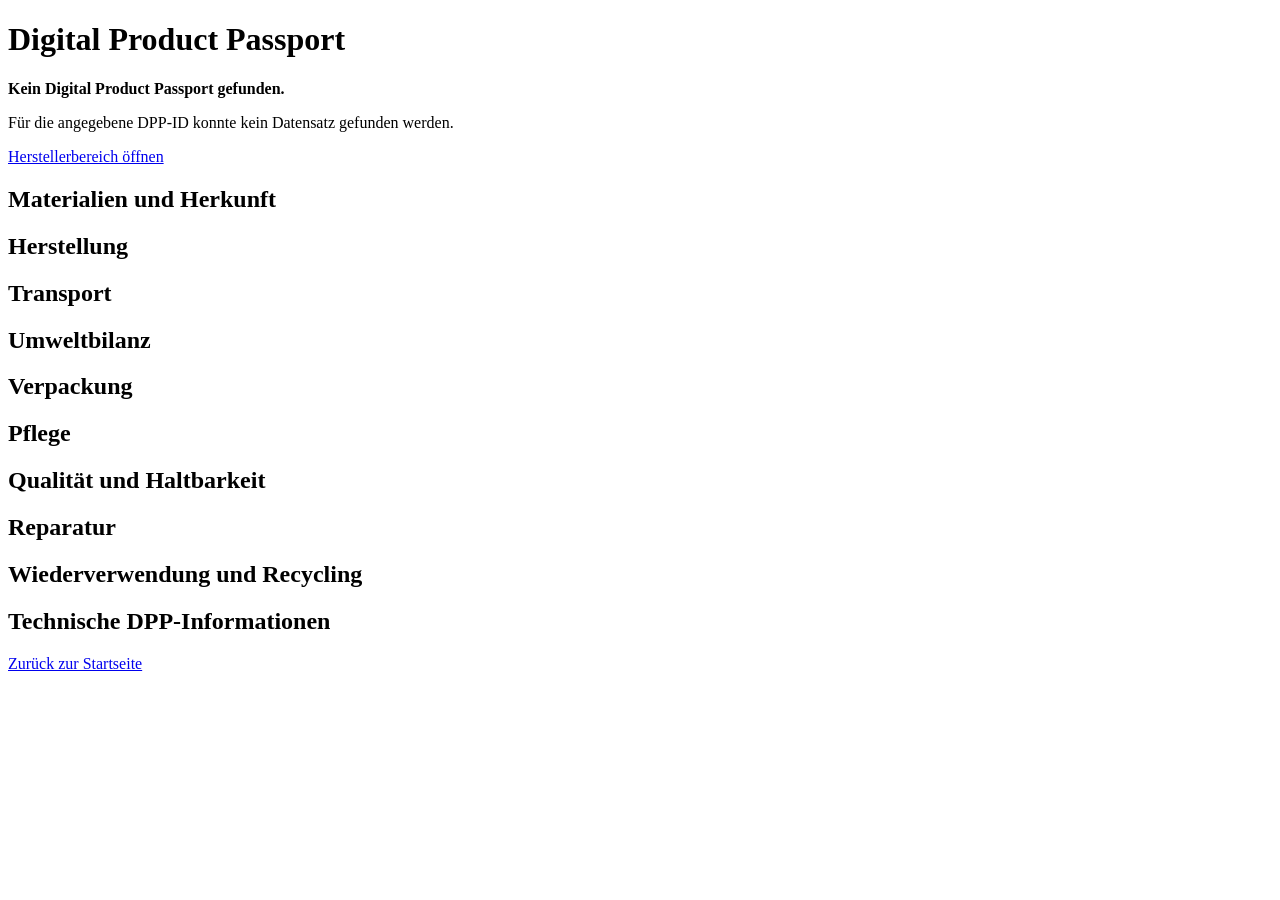
==== product.html @ 451f061b "Initial DPP demonstrator" ====
<!DOCTYPE html>
<html lang="de">

<head>
    <meta charset="UTF-8">
    <meta name="viewport" content="width=device-width, initial-scale=1.0">

    <title>Digital Product Passport</title>
</head>

<body>

    <h1>Digital Product Passport</h1>

    <div id="dppStatus">
        Produktpass wird geladen...
    </div>


    <section id="productOverview">
    </section>


    <section>
        <h2>Materialien und Herkunft</h2>
        <div id="materials"></div>
    </section>


    <section>
        <h2>Herstellung</h2>
        <div id="production"></div>
    </section>


    <section>
        <h2>Transport</h2>
        <div id="transport"></div>
    </section>


    <section>
        <h2>Umweltbilanz</h2>
        <div id="environmentalBalance"></div>
    </section>


    <section>
        <h2>Verpackung</h2>
        <div id="packaging"></div>
    </section>


    <section>
        <h2>Pflege</h2>
        <div id="care"></div>
    </section>


    <section>
        <h2>Qualität und Haltbarkeit</h2>
        <div id="durability"></div>
    </section>


    <section>
        <h2>Reparatur</h2>
        <div id="repair"></div>
    </section>


    <section>
        <h2>Wiederverwendung und Recycling</h2>
        <div id="circularity"></div>
    </section>


    <section>
        <h2>Technische DPP-Informationen</h2>
        <div id="technicalInformation"></div>
    </section>


    <p>
        <a href="index.html">
            Zurück zur Startseite
        </a>
    </p>


    <script src="js/supabase-config.js"></script>
    <script src="js/product.js"></script>

</body>

</html>
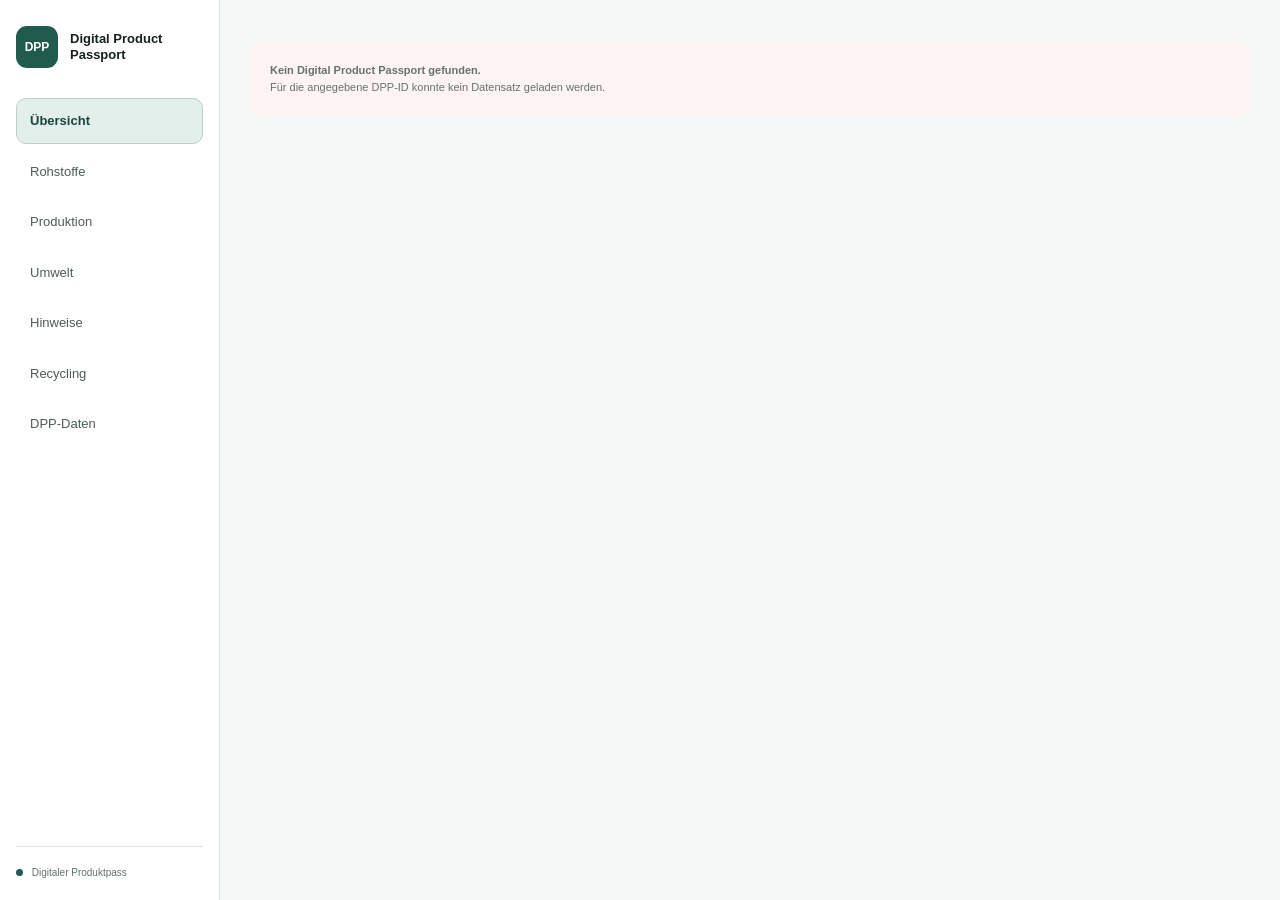
==== commit fd7e9aec: "Redesign DPP manufacturer and product pages" ====
--- a/product.html
+++ b/product.html
@@ -2,94 +2,470 @@
 <html lang="de">
 
 <head>
+
     <meta charset="UTF-8">
-    <meta name="viewport" content="width=device-width, initial-scale=1.0">
-
-    <title>Digital Product Passport</title>
+
+    <meta
+        name="viewport"
+        content="width=device-width, initial-scale=1.0"
+    >
+
+    <title>
+        Digital Product Passport
+    </title>
+
+    <link
+        rel="stylesheet"
+        href="css/product.css"
+    >
+
 </head>
 
+
 <body>
 
-    <h1>Digital Product Passport</h1>
-
-    <div id="dppStatus">
-        Produktpass wird geladen...
-    </div>
-
-
-    <section id="productOverview">
-    </section>
-
-
-    <section>
-        <h2>Materialien und Herkunft</h2>
-        <div id="materials"></div>
-    </section>
-
-
-    <section>
-        <h2>Herstellung</h2>
-        <div id="production"></div>
-    </section>
-
-
-    <section>
-        <h2>Transport</h2>
-        <div id="transport"></div>
-    </section>
-
-
-    <section>
-        <h2>Umweltbilanz</h2>
-        <div id="environmentalBalance"></div>
-    </section>
-
-
-    <section>
-        <h2>Verpackung</h2>
-        <div id="packaging"></div>
-    </section>
-
-
-    <section>
-        <h2>Pflege</h2>
-        <div id="care"></div>
-    </section>
-
-
-    <section>
-        <h2>Qualität und Haltbarkeit</h2>
-        <div id="durability"></div>
-    </section>
-
-
-    <section>
-        <h2>Reparatur</h2>
-        <div id="repair"></div>
-    </section>
-
-
-    <section>
-        <h2>Wiederverwendung und Recycling</h2>
-        <div id="circularity"></div>
-    </section>
-
-
-    <section>
-        <h2>Technische DPP-Informationen</h2>
-        <div id="technicalInformation"></div>
-    </section>
-
-
-    <p>
-        <a href="index.html">
-            Zurück zur Startseite
-        </a>
-    </p>
-
-
-    <script src="js/supabase-config.js"></script>
-    <script src="js/product.js"></script>
+
+<div class="dpp-app">
+
+
+    <!-- ==================================================
+         NAVIGATION
+    ================================================== -->
+
+    <aside class="sidebar">
+
+
+        <div class="sidebar-brand">
+
+            <div class="brand-logo">
+                DPP
+            </div>
+
+            <div>
+
+                <div class="brand-name">
+                    Digital Product
+                </div>
+
+                <div class="brand-name">
+                    Passport
+                </div>
+
+            </div>
+
+        </div>
+
+
+        <nav class="sidebar-navigation">
+
+
+            <button
+                type="button"
+                class="nav-item active"
+                data-panel="overviewPanel"
+            >
+                Übersicht
+            </button>
+
+
+            <button
+                type="button"
+                class="nav-item"
+                data-panel="materialsPanel"
+            >
+                Rohstoffe
+            </button>
+
+
+            <button
+                type="button"
+                class="nav-item"
+                data-panel="productionPanel"
+            >
+                Produktion
+            </button>
+
+
+            <button
+                type="button"
+                class="nav-item"
+                data-panel="environmentPanel"
+            >
+                Umwelt
+            </button>
+
+
+            <button
+                type="button"
+                class="nav-item"
+                data-panel="informationPanel"
+            >
+                Hinweise
+            </button>
+
+
+            <button
+                type="button"
+                class="nav-item"
+                data-panel="circularityPanel"
+            >
+                Recycling
+            </button>
+
+
+            <button
+                type="button"
+                class="nav-item"
+                data-panel="technicalPanel"
+            >
+                DPP-Daten
+            </button>
+
+
+        </nav>
+
+
+        <div class="sidebar-footer">
+
+            <span class="status-dot"></span>
+
+            Digitaler Produktpass
+
+        </div>
+
+
+    </aside>
+
+
+
+    <!-- ==================================================
+         HAUPTBEREICH
+    ================================================== -->
+
+    <main class="main-content">
+
+
+        <div
+            id="dppStatus"
+            class="dpp-status"
+        >
+            Produktpass wird geladen...
+        </div>
+
+
+
+        <!-- ==================================================
+             ÜBERSICHT
+        ================================================== -->
+
+        <section
+            id="overviewPanel"
+            class="tab-panel active"
+        >
+
+            <div id="productOverview"></div>
+
+        </section>
+
+
+
+        <!-- ==================================================
+             ROHSTOFFE
+        ================================================== -->
+
+        <section
+            id="materialsPanel"
+            class="tab-panel"
+        >
+
+
+            <div class="page-heading">
+
+                <span>
+                    Rohstoffe
+                </span>
+
+                <h1>
+                    Materialien & Herkunft
+                </h1>
+
+                <p>
+                    Zusammensetzung und Herkunft der
+                    eingesetzten Materialien.
+                </p>
+
+            </div>
+
+
+            <div class="content-box">
+
+                <div id="materials"></div>
+
+            </div>
+
+
+        </section>
+
+
+
+        <!-- ==================================================
+             PRODUKTION
+        ================================================== -->
+
+        <section
+            id="productionPanel"
+            class="tab-panel"
+        >
+
+
+            <div class="page-heading">
+
+                <span>
+                    Lieferkette
+                </span>
+
+                <h1>
+                    Produktion
+                </h1>
+
+                <p>
+                    Vom Rohstoff bis zum fertigen Hemd.
+                </p>
+
+            </div>
+
+
+            <div class="content-box">
+
+                <h2>
+                    Herstellung
+                </h2>
+
+                <div id="production"></div>
+
+            </div>
+
+
+            <div class="content-box">
+
+                <h2>
+                    Transportwege
+                </h2>
+
+                <div id="transport"></div>
+
+            </div>
+
+
+        </section>
+
+
+
+        <!-- ==================================================
+             UMWELT
+        ================================================== -->
+
+        <section
+            id="environmentPanel"
+            class="tab-panel"
+        >
+
+
+            <div class="page-heading">
+
+                <span>
+                    Nachhaltigkeit
+                </span>
+
+                <h1>
+                    Umweltbilanz
+                </h1>
+
+                <p>
+                    Gesamtbilanz und Verteilung der
+                    Umweltwirkungen.
+                </p>
+
+            </div>
+
+
+            <div class="content-box">
+
+                <div id="environmentalBalance"></div>
+
+            </div>
+
+
+            <div class="content-box">
+
+                <h2>
+                    Verpackung
+                </h2>
+
+                <div id="packaging"></div>
+
+            </div>
+
+
+        </section>
+
+
+
+        <!-- ==================================================
+             HINWEISE
+        ================================================== -->
+
+        <section
+            id="informationPanel"
+            class="tab-panel"
+        >
+
+
+            <div class="page-heading">
+
+                <span>
+                    Produktnutzung
+                </span>
+
+                <h1>
+                    Hinweise
+                </h1>
+
+                <p>
+                    Pflege, Haltbarkeit und Reparatur.
+                </p>
+
+            </div>
+
+
+            <div class="content-box">
+
+                <h2>
+                    Pflege
+                </h2>
+
+                <div id="care"></div>
+
+            </div>
+
+
+            <div class="content-box">
+
+                <h2>
+                    Qualität & Haltbarkeit
+                </h2>
+
+                <div id="durability"></div>
+
+            </div>
+
+
+            <div class="content-box">
+
+                <h2>
+                    Reparatur
+                </h2>
+
+                <div id="repair"></div>
+
+            </div>
+
+
+        </section>
+
+
+
+        <!-- ==================================================
+             RECYCLING
+        ================================================== -->
+
+        <section
+            id="circularityPanel"
+            class="tab-panel"
+        >
+
+
+            <div class="page-heading">
+
+                <span>
+                    Kreislaufwirtschaft
+                </span>
+
+                <h1>
+                    Wiederverwendung & Recycling
+                </h1>
+
+                <p>
+                    Möglichkeiten zur Weiterverwendung
+                    und Verwertung.
+                </p>
+
+            </div>
+
+
+            <div class="content-box">
+
+                <div id="circularity"></div>
+
+            </div>
+
+
+        </section>
+
+
+
+        <!-- ==================================================
+             DPP DATEN
+        ================================================== -->
+
+        <section
+            id="technicalPanel"
+            class="tab-panel"
+        >
+
+
+            <div class="page-heading">
+
+                <span>
+                    Digital Product Passport
+                </span>
+
+                <h1>
+                    Technische DPP-Daten
+                </h1>
+
+            </div>
+
+
+            <div class="content-box">
+
+                <div id="technicalInformation"></div>
+
+            </div>
+
+
+        </section>
+
+
+    </main>
+
+
+</div>
+
+
+
+<!-- ==================================================
+     SCRIPTS
+================================================== -->
+
+<script src="js/supabase-config.js"></script>
+
+<script src="js/supabase-dpp.js"></script>
+
+<script src="js/product.js"></script>
+
+<script src="js/product-navigation.js"></script>
+
 
 </body>
 
--- a/css/product.css
+++ b/css/product.css
@@ -0,0 +1,2199 @@
+/*
+==================================================
+DIGITAL PRODUCT PASSPORT
+==================================================
+*/
+
+
+* {
+    box-sizing: border-box;
+}
+
+
+:root {
+
+    --background:
+        #f5f7f6;
+
+    --surface:
+        #ffffff;
+
+    --surface-soft:
+        #f1f5f3;
+
+    --text:
+        #17201c;
+
+    --text-soft:
+        #66716b;
+
+    --accent:
+        #205b4e;
+
+    --accent-dark:
+        #17463c;
+
+    --accent-soft:
+        #e3efeb;
+
+    --border:
+        #dce4df;
+
+    --sidebar-width:
+        220px;
+
+    --shadow:
+        0 10px 30px
+        rgba(20, 35, 28, 0.06);
+
+}
+
+
+html {
+    scroll-behavior: smooth;
+}
+
+
+body {
+
+    margin: 0;
+
+    font-family:
+        -apple-system,
+        BlinkMacSystemFont,
+        "Segoe UI",
+        Arial,
+        sans-serif;
+
+    background:
+        var(--background);
+
+    color:
+        var(--text);
+
+    line-height:
+        1.5;
+
+}
+
+
+
+/*
+==================================================
+LAYOUT
+==================================================
+*/
+
+
+.dpp-app {
+
+    min-height:
+        100vh;
+
+    display:
+        grid;
+
+    grid-template-columns:
+        var(--sidebar-width)
+        minmax(0, 1fr);
+
+}
+
+
+
+/*
+==================================================
+SIDEBAR
+==================================================
+*/
+
+
+.sidebar {
+
+    position:
+        sticky;
+
+    top:
+        0;
+
+    height:
+        100vh;
+
+    padding:
+        26px
+        16px
+        20px;
+
+    display:
+        flex;
+
+    flex-direction:
+        column;
+
+    background:
+        white;
+
+    border-right:
+        1px solid
+        var(--border);
+
+}
+
+
+.sidebar-brand {
+
+    display:
+        flex;
+
+    align-items:
+        center;
+
+    gap:
+        12px;
+
+    margin-bottom:
+        30px;
+
+}
+
+
+.brand-logo {
+
+    width:
+        42px;
+
+    height:
+        42px;
+
+    flex:
+        0 0 auto;
+
+    display:
+        grid;
+
+    place-items:
+        center;
+
+    border-radius:
+        11px;
+
+    background:
+        var(--accent);
+
+    color:
+        white;
+
+    font-size:
+        12px;
+
+    font-weight:
+        800;
+
+}
+
+
+.brand-name {
+
+    font-size:
+        13px;
+
+    line-height:
+        1.2;
+
+    font-weight:
+        750;
+
+}
+
+
+
+/*
+==================================================
+NAVIGATION
+==================================================
+*/
+
+
+.sidebar-navigation {
+
+    display:
+        flex;
+
+    flex-direction:
+        column;
+
+    gap:
+        5px;
+
+}
+
+
+.nav-item {
+
+    width:
+        100%;
+
+    padding:
+        12px
+        13px;
+
+    border:
+        1px solid
+        transparent;
+
+    border-radius:
+        10px;
+
+    background:
+        transparent;
+
+    color:
+        #4f5b55;
+
+    font:
+        inherit;
+
+    font-size:
+        13px;
+
+    text-align:
+        left;
+
+    cursor:
+        pointer;
+
+}
+
+
+.nav-item:hover {
+
+    background:
+        var(--surface-soft);
+
+}
+
+
+.nav-item.active {
+
+    background:
+        var(--accent-soft);
+
+    border-color:
+        #bcd0c7;
+
+    color:
+        var(--accent-dark);
+
+    font-weight:
+        750;
+
+}
+
+
+.sidebar-footer {
+
+    margin-top:
+        auto;
+
+    padding-top:
+        18px;
+
+    border-top:
+        1px solid
+        var(--border);
+
+    color:
+        var(--text-soft);
+
+    font-size:
+        10px;
+
+}
+
+
+.status-dot {
+
+    display:
+        inline-block;
+
+    width:
+        7px;
+
+    height:
+        7px;
+
+    margin-right:
+        6px;
+
+    border-radius:
+        50%;
+
+    background:
+        var(--accent);
+
+}
+
+
+
+/*
+==================================================
+HAUPTINHALT
+==================================================
+*/
+
+
+.main-content {
+
+    width:
+        min(
+            1040px,
+            calc(100% - 60px)
+        );
+
+    margin:
+        0 auto;
+
+    padding:
+        42px
+        0
+        70px;
+
+}
+
+
+.dpp-status {
+
+    margin-bottom:
+        16px;
+
+    color:
+        var(--text-soft);
+
+    font-size:
+        11px;
+
+}
+
+
+.dpp-status p {
+
+    margin:
+        0;
+
+}
+
+
+
+/*
+==================================================
+PANELS
+==================================================
+*/
+
+
+.tab-panel {
+
+    display:
+        none;
+
+}
+
+
+.tab-panel.active {
+
+    display:
+        block;
+
+}
+
+
+
+/*
+==================================================
+SEITENÜBERSCHRIFT
+==================================================
+*/
+
+
+.page-heading {
+
+    margin-bottom:
+        26px;
+
+}
+
+
+.page-heading > span {
+
+    display:
+        block;
+
+    margin-bottom:
+        5px;
+
+    color:
+        var(--accent);
+
+    font-size:
+        11px;
+
+    font-weight:
+        800;
+
+    letter-spacing:
+        1px;
+
+    text-transform:
+        uppercase;
+
+}
+
+
+.page-heading h1 {
+
+    margin:
+        0;
+
+    font-size:
+        34px;
+
+    line-height:
+        1.1;
+
+    letter-spacing:
+        -1px;
+
+}
+
+
+.page-heading p {
+
+    max-width:
+        650px;
+
+    margin:
+        8px
+        0
+        0;
+
+    color:
+        var(--text-soft);
+
+    font-size:
+        14px;
+
+}
+
+
+
+/*
+==================================================
+CONTENT BOX
+==================================================
+*/
+
+
+.content-box {
+
+    margin-bottom:
+        18px;
+
+    padding:
+        30px
+        34px;
+
+    background:
+        white;
+
+    border:
+        1px solid
+        var(--border);
+
+    border-radius:
+        16px;
+
+    box-shadow:
+        var(--shadow);
+
+}
+
+
+.content-box > h2 {
+
+    margin:
+        0
+        0
+        24px;
+
+    font-size:
+        20px;
+
+}
+
+
+
+/*
+==================================================
+PRODUKTÜBERSICHT
+==================================================
+*/
+
+
+.product-page {
+
+    overflow:
+        hidden;
+
+    background:
+        white;
+
+    border:
+        1px solid
+        var(--border);
+
+    border-radius:
+        20px;
+
+    box-shadow:
+        var(--shadow);
+
+}
+
+
+.product-main {
+
+    display:
+        grid;
+
+    grid-template-columns:
+        minmax(320px, 0.9fr)
+        minmax(390px, 1.1fr);
+
+    min-height:
+        560px;
+
+}
+
+
+.product-image-area {
+
+    position:
+        relative;
+
+    display:
+        flex;
+
+    align-items:
+        center;
+
+    justify-content:
+        center;
+
+    padding:
+        45px;
+
+    background:
+        linear-gradient(
+            145deg,
+            #eff4f1,
+            #e3ece7
+        );
+
+}
+
+
+.product-image-label {
+
+    position:
+        absolute;
+
+    top:
+        24px;
+
+    left:
+        26px;
+
+    color:
+        var(--text-soft);
+
+    font-size:
+        10px;
+
+    font-weight:
+        750;
+
+    letter-spacing:
+        1px;
+
+    text-transform:
+        uppercase;
+
+}
+
+
+.shirt-image {
+
+    width:
+        min(
+            330px,
+            90%
+        );
+
+    max-height:
+        390px;
+
+    filter:
+        drop-shadow(
+            0 20px 18px
+            rgba(20, 35, 28, 0.12)
+        );
+
+}
+
+
+.product-details {
+
+    display:
+        flex;
+
+    flex-direction:
+        column;
+
+    justify-content:
+        center;
+
+    padding:
+        50px
+        55px;
+
+}
+
+
+.product-category {
+
+    margin-bottom:
+        8px;
+
+    color:
+        var(--accent);
+
+    font-size:
+        11px;
+
+    font-weight:
+        800;
+
+    letter-spacing:
+        1px;
+
+    text-transform:
+        uppercase;
+
+}
+
+
+.product-details h1 {
+
+    margin:
+        0
+        0
+        10px;
+
+    font-size:
+        clamp(
+            36px,
+            4vw,
+            50px
+        );
+
+    line-height:
+        1.05;
+
+    letter-spacing:
+        -1.5px;
+
+}
+
+
+.product-description {
+
+    margin:
+        0
+        0
+        30px;
+
+    color:
+        var(--text-soft);
+
+    font-size:
+        14px;
+
+}
+
+
+.product-properties {
+
+    border-top:
+        1px solid
+        var(--border);
+
+}
+
+
+.product-property {
+
+    display:
+        grid;
+
+    grid-template-columns:
+        120px
+        minmax(0, 1fr);
+
+    padding:
+        16px
+        0;
+
+    border-bottom:
+        1px solid
+        var(--border);
+
+}
+
+
+.property-label {
+
+    color:
+        var(--text-soft);
+
+    font-size:
+        12px;
+
+}
+
+
+.property-value {
+
+    font-size:
+        14px;
+
+    font-weight:
+        650;
+
+}
+
+
+.color-value {
+
+    display:
+        flex;
+
+    align-items:
+        center;
+
+    gap:
+        10px;
+
+}
+
+
+.color-circle {
+
+    width:
+        21px;
+
+    height:
+        21px;
+
+    border:
+        1px solid
+        rgba(0,0,0,0.15);
+
+    border-radius:
+        50%;
+
+}
+
+
+.material-type {
+
+    margin-bottom:
+        4px;
+
+}
+
+
+.material-composition {
+
+    display:
+        flex;
+
+    flex-wrap:
+        wrap;
+
+    gap:
+        4px
+        14px;
+
+    color:
+        var(--text-soft);
+
+    font-size:
+        12px;
+
+    font-weight:
+        500;
+
+}
+
+
+
+/*
+==================================================
+ROHSTOFFE
+==================================================
+*/
+
+
+.material-card {
+
+    padding:
+        24px
+        0;
+
+    border-bottom:
+        1px solid
+        var(--border);
+
+}
+
+
+.material-card:first-child {
+
+    padding-top:
+        0;
+
+}
+
+
+.material-card:last-child {
+
+    padding-bottom:
+        0;
+
+    border-bottom:
+        none;
+
+}
+
+
+.material-header {
+
+    display:
+        flex;
+
+    justify-content:
+        space-between;
+
+    gap:
+        20px;
+
+    align-items:
+        flex-start;
+
+}
+
+
+.material-header h3 {
+
+    margin:
+        3px
+        0
+        0;
+
+    font-size:
+        20px;
+
+}
+
+
+.material-percentage {
+
+    color:
+        var(--accent);
+
+    font-size:
+        12px;
+
+    font-weight:
+        800;
+
+}
+
+
+.material-mass {
+
+    color:
+        var(--text-soft);
+
+    font-size:
+        12px;
+
+}
+
+
+.material-progress {
+
+    height:
+        7px;
+
+    margin:
+        16px
+        0
+        20px;
+
+    overflow:
+        hidden;
+
+    border-radius:
+        99px;
+
+    background:
+        #e7ece9;
+
+}
+
+
+.material-progress span {
+
+    display:
+        block;
+
+    height:
+        100%;
+
+    border-radius:
+        inherit;
+
+    background:
+        var(--accent);
+
+}
+
+
+
+/*
+==================================================
+INFO GRID
+==================================================
+*/
+
+
+.info-grid {
+
+    display:
+        grid;
+
+    grid-template-columns:
+        repeat(
+            2,
+            minmax(0,1fr)
+        );
+
+    gap:
+        16px;
+
+}
+
+
+.info-grid > div {
+
+    padding:
+        14px;
+
+    border-radius:
+        10px;
+
+    background:
+        var(--surface-soft);
+
+}
+
+
+.info-grid span {
+
+    display:
+        block;
+
+    margin-bottom:
+        3px;
+
+    color:
+        var(--text-soft);
+
+    font-size:
+        10px;
+
+    font-weight:
+        700;
+
+    text-transform:
+        uppercase;
+
+    letter-spacing:
+        0.5px;
+
+}
+
+
+.info-grid strong {
+
+    font-size:
+        13px;
+
+}
+
+
+
+/*
+==================================================
+PRODUKTION
+==================================================
+*/
+
+
+.production-branches {
+
+    display:
+        grid;
+
+    grid-template-columns:
+        repeat(
+            2,
+            minmax(0,1fr)
+        );
+
+    gap:
+        20px;
+
+}
+
+
+.production-path {
+
+    padding:
+        20px;
+
+    background:
+        #f8faf9;
+
+    border:
+        1px solid
+        var(--border);
+
+    border-radius:
+        14px;
+
+}
+
+
+.production-path-header {
+
+    margin-bottom:
+        18px;
+
+    padding-bottom:
+        14px;
+
+    border-bottom:
+        1px solid
+        var(--border);
+
+}
+
+
+.production-path-header span {
+
+    display:
+        block;
+
+    color:
+        var(--accent);
+
+    font-size:
+        10px;
+
+    font-weight:
+        800;
+
+    letter-spacing:
+        0.8px;
+
+    text-transform:
+        uppercase;
+
+}
+
+
+.production-path-header h3 {
+
+    margin:
+        3px
+        0
+        0;
+
+    font-size:
+        19px;
+
+}
+
+
+.process-card {
+
+    display:
+        grid;
+
+    grid-template-columns:
+        44px
+        minmax(0,1fr);
+
+    gap:
+        14px;
+
+    padding:
+        17px;
+
+    background:
+        white;
+
+    border:
+        1px solid
+        var(--border);
+
+    border-radius:
+        11px;
+
+}
+
+
+.process-number {
+
+    width:
+        38px;
+
+    height:
+        38px;
+
+    display:
+        grid;
+
+    place-items:
+        center;
+
+    border-radius:
+        9px;
+
+    background:
+        var(--accent-soft);
+
+    color:
+        var(--accent-dark);
+
+    font-size:
+        11px;
+
+    font-weight:
+        800;
+
+}
+
+
+.process-material {
+
+    color:
+        var(--accent);
+
+    font-size:
+        9px;
+
+    font-weight:
+        800;
+
+    text-transform:
+        uppercase;
+
+    letter-spacing:
+        0.7px;
+
+}
+
+
+.process-content h3 {
+
+    margin:
+        2px
+        0
+        13px;
+
+    font-size:
+        16px;
+
+}
+
+
+.process-info-grid {
+
+    display:
+        grid;
+
+    grid-template-columns:
+        repeat(
+            2,
+            minmax(0,1fr)
+        );
+
+    gap:
+        10px;
+
+}
+
+
+.process-info-grid span {
+
+    display:
+        block;
+
+    color:
+        var(--text-soft);
+
+    font-size:
+        9px;
+
+    text-transform:
+        uppercase;
+
+}
+
+
+.process-info-grid strong {
+
+    display:
+        block;
+
+    margin-top:
+        2px;
+
+    font-size:
+        11px;
+
+}
+
+
+.process-arrow {
+
+    padding:
+        6px
+        0;
+
+    text-align:
+        center;
+
+    color:
+        #8c9992;
+
+    font-size:
+        18px;
+
+}
+
+
+.production-merge {
+
+    padding:
+        20px;
+
+    text-align:
+        center;
+
+    color:
+        var(--text-soft);
+
+    font-size:
+        12px;
+
+}
+
+
+.production-merge strong {
+
+    display:
+        block;
+
+    margin-top:
+        4px;
+
+    color:
+        var(--accent);
+
+    font-size:
+        22px;
+
+}
+
+
+.production-main {
+
+    padding:
+        3px;
+
+}
+
+
+.production-main
+.production-path {
+
+    background:
+        var(--accent-soft);
+
+    border-color:
+        #c8dbd3;
+
+}
+
+
+.production-main
+.process-card {
+
+    max-width:
+        720px;
+
+    margin:
+        0 auto;
+
+}
+
+
+.finished-product {
+
+    display:
+        flex;
+
+    align-items:
+        center;
+
+    gap:
+        13px;
+
+    margin-top:
+        20px;
+
+    padding:
+        18px
+        20px;
+
+    border-radius:
+        12px;
+
+    background:
+        var(--accent);
+
+    color:
+        white;
+
+}
+
+
+.finished-check {
+
+    width:
+        38px;
+
+    height:
+        38px;
+
+    display:
+        grid;
+
+    place-items:
+        center;
+
+    border-radius:
+        50%;
+
+    background:
+        rgba(255,255,255,0.16);
+
+    font-size:
+        18px;
+
+    font-weight:
+        800;
+
+}
+
+
+.finished-product strong {
+
+    display:
+        block;
+
+}
+
+
+.finished-product span {
+
+    display:
+        block;
+
+    margin-top:
+        2px;
+
+    font-size:
+        11px;
+
+    opacity:
+        0.8;
+
+}
+
+
+
+/*
+==================================================
+TRANSPORT
+==================================================
+*/
+
+
+.transport-card {
+
+    display:
+        flex;
+
+    justify-content:
+        space-between;
+
+    gap:
+        20px;
+
+    padding:
+        15px
+        0;
+
+    border-bottom:
+        1px solid
+        var(--border);
+
+}
+
+
+.transport-card:last-child {
+
+    border-bottom:
+        none;
+
+}
+
+
+.transport-card strong {
+
+    font-size:
+        13px;
+
+}
+
+
+.transport-card span {
+
+    color:
+        var(--text-soft);
+
+    font-size:
+        12px;
+
+}
+
+
+
+/*
+==================================================
+UMWELT
+==================================================
+*/
+
+
+.environment-totals {
+
+    display:
+        grid;
+
+    grid-template-columns:
+        repeat(
+            3,
+            minmax(0,1fr)
+        );
+
+    gap:
+        12px;
+
+    margin-bottom:
+        34px;
+
+}
+
+
+.environment-total {
+
+    padding:
+        20px;
+
+    border:
+        1px solid
+        var(--border);
+
+    border-radius:
+        12px;
+
+    background:
+        var(--surface-soft);
+
+}
+
+
+.environment-total span {
+
+    display:
+        block;
+
+    margin-bottom:
+        5px;
+
+    color:
+        var(--text-soft);
+
+    font-size:
+        11px;
+
+}
+
+
+.environment-total strong {
+
+    font-size:
+        22px;
+
+}
+
+
+.environment-chart {
+
+    margin-top:
+        32px;
+
+}
+
+
+.environment-chart h3 {
+
+    margin:
+        0
+        0
+        18px;
+
+    font-size:
+        17px;
+
+}
+
+
+.environment-row {
+
+    margin-bottom:
+        14px;
+
+}
+
+
+.environment-row-top {
+
+    display:
+        flex;
+
+    justify-content:
+        space-between;
+
+    gap:
+        20px;
+
+    margin-bottom:
+        5px;
+
+    font-size:
+        12px;
+
+}
+
+
+.environment-bar {
+
+    height:
+        9px;
+
+    overflow:
+        hidden;
+
+    border-radius:
+        99px;
+
+    background:
+        #e5ebe7;
+
+}
+
+
+.environment-bar span {
+
+    display:
+        block;
+
+    height:
+        100%;
+
+    border-radius:
+        inherit;
+
+    background:
+        var(--accent);
+
+}
+
+
+.demo-note {
+
+    margin-top:
+        28px;
+
+    color:
+        var(--text-soft);
+
+    font-size:
+        11px;
+
+    font-style:
+        italic;
+
+}
+
+
+
+/*
+==================================================
+EINFACHE KARTEN
+==================================================
+*/
+
+
+.simple-card {
+
+    padding:
+        15px
+        0;
+
+    border-bottom:
+        1px solid
+        var(--border);
+
+}
+
+
+.simple-card:last-child {
+
+    border-bottom:
+        none;
+
+}
+
+
+.simple-card strong {
+
+    display:
+        block;
+
+    font-size:
+        14px;
+
+}
+
+
+.simple-card span {
+
+    display:
+        block;
+
+    margin-top:
+        3px;
+
+    color:
+        var(--text-soft);
+
+    font-size:
+        12px;
+
+}
+
+
+
+/*
+==================================================
+PFLEGE
+==================================================
+*/
+
+
+.care-grid {
+
+    display:
+        grid;
+
+    grid-template-columns:
+        repeat(
+            4,
+            minmax(0,1fr)
+        );
+
+    gap:
+        10px;
+
+}
+
+
+.care-item {
+
+    padding:
+        16px;
+
+    border-radius:
+        10px;
+
+    background:
+        var(--surface-soft);
+
+}
+
+
+.care-item span {
+
+    display:
+        block;
+
+    margin-bottom:
+        4px;
+
+    color:
+        var(--text-soft);
+
+    font-size:
+        10px;
+
+}
+
+
+.care-item strong {
+
+    font-size:
+        13px;
+
+}
+
+
+.information-note {
+
+    margin-top:
+        20px;
+
+    padding:
+        16px;
+
+    border-left:
+        3px solid
+        var(--accent);
+
+    background:
+        var(--accent-soft);
+
+    font-size:
+        13px;
+
+}
+
+
+
+/*
+==================================================
+TECHNISCHE DATEN
+==================================================
+*/
+
+
+.technical-grid {
+
+    display:
+        grid;
+
+    gap:
+        14px;
+
+}
+
+
+.technical-grid > div {
+
+    padding-bottom:
+        14px;
+
+    border-bottom:
+        1px solid
+        var(--border);
+
+}
+
+
+.technical-grid span {
+
+    display:
+        block;
+
+    margin-bottom:
+        3px;
+
+    color:
+        var(--text-soft);
+
+    font-size:
+        10px;
+
+    text-transform:
+        uppercase;
+
+}
+
+
+.technical-grid strong {
+
+    overflow-wrap:
+        anywhere;
+
+    font-size:
+        13px;
+
+}
+
+
+
+/*
+==================================================
+LISTEN
+==================================================
+*/
+
+
+.content-box h3 {
+
+    margin-top:
+        24px;
+
+}
+
+
+.content-box li {
+
+    margin-bottom:
+        7px;
+
+    font-size:
+        13px;
+
+}
+
+
+
+/*
+==================================================
+FEHLER
+==================================================
+*/
+
+
+.error-message {
+
+    padding:
+        20px;
+
+    border-radius:
+        12px;
+
+    background:
+        #fff4f4;
+
+}
+
+
+
+/*
+==================================================
+TABLET / MOBILE
+==================================================
+*/
+
+
+@media (
+    max-width: 850px
+) {
+
+
+    .dpp-app {
+
+        display:
+            block;
+
+    }
+
+
+    .sidebar {
+
+        position:
+            sticky;
+
+        z-index:
+            20;
+
+        width:
+            100%;
+
+        height:
+            auto;
+
+        padding:
+            10px
+            12px;
+
+        border-right:
+            none;
+
+        border-bottom:
+            1px solid
+            var(--border);
+
+    }
+
+
+    .sidebar-brand {
+
+        display:
+            none;
+
+    }
+
+
+    .sidebar-navigation {
+
+        flex-direction:
+            row;
+
+        overflow-x:
+            auto;
+
+    }
+
+
+    .nav-item {
+
+        width:
+            auto;
+
+        flex:
+            0 0 auto;
+
+        white-space:
+            nowrap;
+
+    }
+
+
+    .sidebar-footer {
+
+        display:
+            none;
+
+    }
+
+
+    .main-content {
+
+        width:
+            calc(
+                100% - 24px
+            );
+
+        padding:
+            22px
+            0
+            50px;
+
+    }
+
+
+    .product-main {
+
+        grid-template-columns:
+            1fr;
+
+    }
+
+
+    .product-image-area {
+
+        min-height:
+            350px;
+
+    }
+
+
+    .shirt-image {
+
+        max-height:
+            290px;
+
+    }
+
+
+    .product-details {
+
+        padding:
+            34px
+            25px;
+
+    }
+
+
+    .production-branches {
+
+        grid-template-columns:
+            1fr;
+
+    }
+
+
+    .environment-totals {
+
+        grid-template-columns:
+            1fr;
+
+    }
+
+
+    .care-grid {
+
+        grid-template-columns:
+            repeat(
+                2,
+                minmax(0,1fr)
+            );
+
+    }
+
+}
+
+
+
+/*
+==================================================
+KLEINE HANDYS
+==================================================
+*/
+
+
+@media (
+    max-width: 500px
+) {
+
+
+    .page-heading h1 {
+
+        font-size:
+            29px;
+
+    }
+
+
+    .content-box {
+
+        padding:
+            21px
+            17px;
+
+    }
+
+
+    .product-details {
+
+        padding:
+            28px
+            19px;
+
+    }
+
+
+    .product-details h1 {
+
+        font-size:
+            32px;
+
+    }
+
+
+    .product-property {
+
+        grid-template-columns:
+            1fr;
+
+        gap:
+            5px;
+
+    }
+
+
+    .info-grid {
+
+        grid-template-columns:
+            1fr;
+
+    }
+
+
+    .process-info-grid {
+
+        grid-template-columns:
+            1fr;
+
+    }
+
+
+    .care-grid {
+
+        grid-template-columns:
+            1fr;
+
+    }
+
+
+    .transport-card {
+
+        flex-direction:
+            column;
+
+        gap:
+            3px;
+
+    }
+
+}
